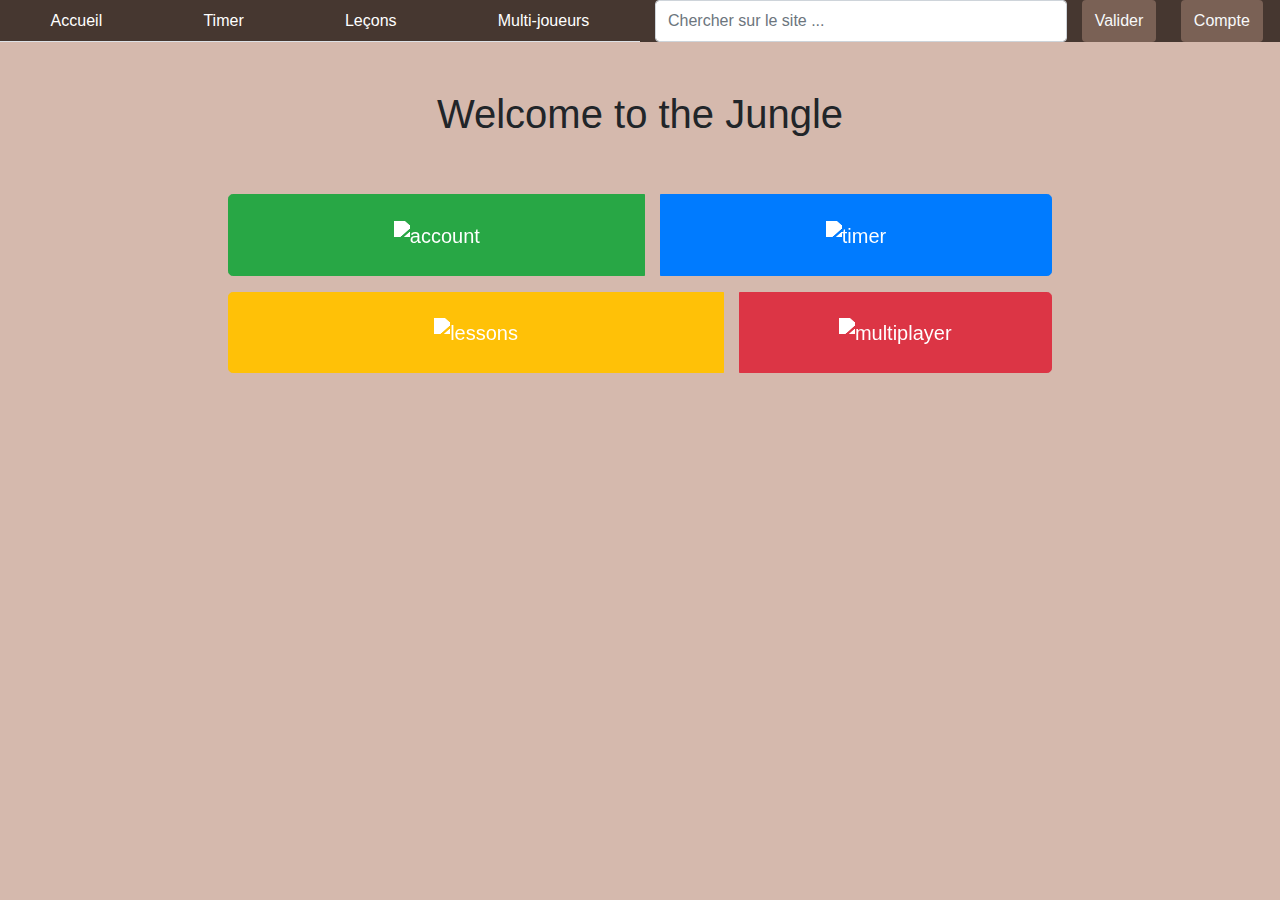
==== index.html @ 773c85c6 "Accueil et Leçons " responsive " :smirk:" ====
<!DOCTYPE html>
<html lang="fr" dir="ltr">
<head>
  <!-- ³ = alt + 0179 -->
  <title>Accueil - Solution³</title>
  <meta charset="UTF-8">
  <meta name="viewport" content="width=device-width, initial-scale=1.0">
  <link rel="stylesheet" href="https://stackpath.bootstrapcdn.com/bootstrap/4.3.1/css/bootstrap.min.css" integrity="sha384-ggOyR0iXCbMQv3Xipma34MD+dH/1fQ784/j6cY/iJTQUOhcWr7x9JvoRxT2MZw1T" crossorigin="anonymous">
  <link rel="stylesheet" type="text/css" href="assets/css/style.css">
</head>
<body class="bg-khaki">

  <header class="bg-taupe row m-0">
    <!-- Nav tabs -->
    <div id="topTabs" class="col-6 p-0">
      <ul class="nav nav-tabs nav-fill">
        <li class="nav-item">
          <a class="nav-link" href="index.html">Accueil</a>
        </li>
        <li class="nav-item">
          <a class="nav-link" href="timer.html">Timer</a>
        </li>
        <li class="nav-item">
          <a class="nav-link" href="lesson.html">Leçons</a>
        </li>
        <li class="nav-item">
          <a class="nav-link" href="multiplayer.html">Multi-joueurs</a>
        </li>
      </ul>
    </div>
    <div class="col-4 pr-0">
      <input type="text" class="form-control h-100" id="inlineFormInputName2" placeholder="Chercher sur le site ...">
    </div>
    <div class="col pr-0">
      <button type="submit" class="btn bg-taupe-light text-light h-100">Valider</button>
    </div>
    <div class="col p-0">
      <button type="submit" class="btn bg-taupe-light h-100"><a href="user.html" class="text-decoration-none text-light stretched-link">Compte</a></button>
    </div>
  </header>
  <!-- Button -->
  <div id="mainBody" class="row m-0">
    <h1 class="col-12 mt-5 text-center">Welcome to the Jungle</h1>
    <div class="btn-group top-button-group btn-group-lg mt-5 mb-3 mx-auto col-8" role="group">
      <!-- Top Left -->
      <button type="button" class="btn btn-success mr-3 py-4"><a href="user.html"><img src="https://image.flaticon.com/icons/svg/942/942187.svg" alt="account"></a></button>
      <!-- Top Right -->
      <button type="button" class="btn btn-primary py-4"><a href="timer.html"><img src="https://image.flaticon.com/icons/svg/149/149322.svg" alt="timer"></a></button>
    </div>
    <div class="btn-group bottom-button-group btn-group-lg mb-3 mx-auto col-8" role="group">
      <!-- Bottom Left -->
      <button type="button" class="btn btnTooLarge btn-warning text-white mr-3 py-4"><a href="lessons.html"><img class="left-image" src="https://image.flaticon.com/icons/svg/1575/1575104.svg" alt="lessons"></a></button>
      <!-- Bottome Right -->
      <button type="button" class="btn btn-danger py-4"><a href="multiplayer.html"><img class="right-image" src="https://image.flaticon.com/icons/svg/978/978012.svg" alt="multiplayer"></a</button>
    </div>
  </div>
  <!-- Mandatory last script links -->
  <script src="https://ajax.googleapis.com/ajax/libs/jquery/3.4.1/jquery.min.js"></script>
  <script src="https://cdnjs.cloudflare.com/ajax/libs/popper.js/1.14.7/umd/popper.min.js"></script>
  <script src="https://maxcdn.bootstrapcdn.com/bootstrap/4.3.1/js/bootstrap.min.js"></script>
  <script src="assets/js/script.js"></script>
</body>
</html>
---- assets/css/style.css ----
html, body {
  max-width: 100vw;
  scroll-behavior: smooth;
  overflow: hidden;
}
body {
  max-height: 100vh;
}
/* Personnalised color palette */
.bg-silver {
  background-color: #D3C0B8;
}
.bg-khaki {
  background-color: #D5B9AD;
}
.bg-copper {
  background-color: #BF6B44;
}
.bg-taupe-light {
  background-color: #7A6155;
}
.bg-taupe {
  background-color: #463730;
}
/* Personnalised color palette */
header {
  display: none;
}
#topTabs a {
  color: white;
}
/* Buttons */
.top-button-group img {
  width: 100px;
  filter: brightness(0)invert(1);
}
.btnTooLarge {
  width: 40%;
}
.left-image {
  width: 100px;
  filter: brightness(0)invert(1);
}
.right-image {
  width: 100px;
  filter: brightness(0)invert(1);
}
/* Media Queries */
@media only screen and (max-width: 768px) {
  .btn-group {
    display: flex;
    flex-direction: column;
    margin-bottom: 0 !important;
  }
  .btn {
    width: 100%;
    margin-bottom: 3%;
  }
  html, body {
    overflow: visible;
    overflow-x: hidden;
  }
  body {
    padding-bottom: 5%;
  }
}
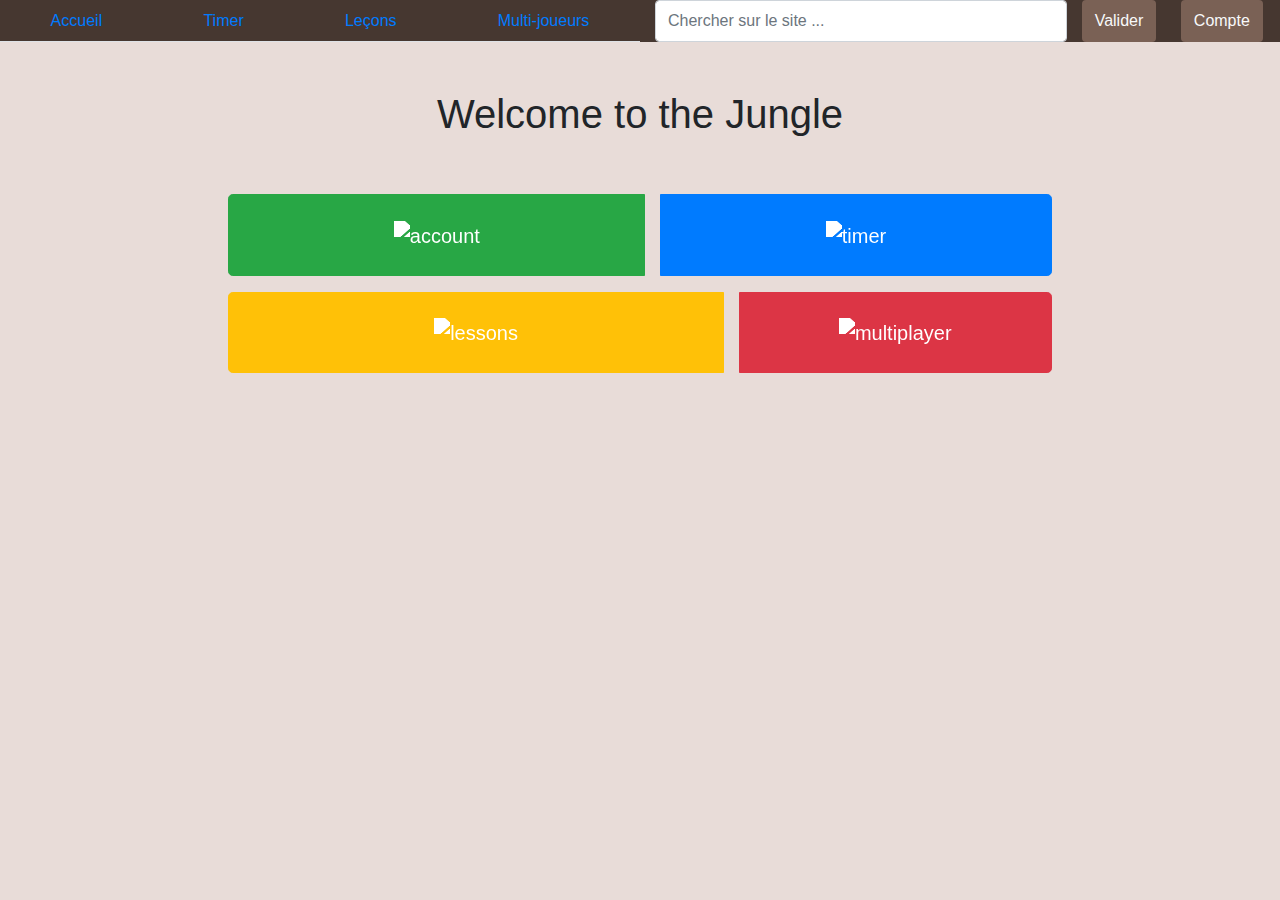
==== commit 2df93d24: "modification du css pour un meilleur rendu responive" ====
--- a/index.html
+++ b/index.html
@@ -6,9 +6,10 @@
   <meta charset="UTF-8">
   <meta name="viewport" content="width=device-width, initial-scale=1.0">
   <link rel="stylesheet" href="https://stackpath.bootstrapcdn.com/bootstrap/4.3.1/css/bootstrap.min.css" integrity="sha384-ggOyR0iXCbMQv3Xipma34MD+dH/1fQ784/j6cY/iJTQUOhcWr7x9JvoRxT2MZw1T" crossorigin="anonymous">
+  <link rel="stylesheet" type="text/css" href="assets/css/topMenu.css">
   <link rel="stylesheet" type="text/css" href="assets/css/style.css">
 </head>
-<body class="bg-khaki">
+<body class="bg-gainsboro">
 
   <header class="bg-taupe row m-0">
     <!-- Nav tabs -->
@@ -43,21 +44,22 @@
     <h1 class="col-12 mt-5 text-center">Welcome to the Jungle</h1>
     <div class="btn-group top-button-group btn-group-lg mt-5 mb-3 mx-auto col-8" role="group">
       <!-- Top Left -->
-      <button type="button" class="btn btn-success mr-3 py-4"><a href="user.html"><img src="https://image.flaticon.com/icons/svg/942/942187.svg" alt="account"></a></button>
+      <button type="button" class="btn btn-success mr-3 py-4"><a href="user.html" class="stretched-link"><img src="https://image.flaticon.com/icons/svg/942/942187.svg" alt="account"></a></button>
       <!-- Top Right -->
-      <button type="button" class="btn btn-primary py-4"><a href="timer.html"><img src="https://image.flaticon.com/icons/svg/149/149322.svg" alt="timer"></a></button>
+      <button type="button" class="btn btn-primary py-4"><a href="timer.html" class="stretched-link"><img src="https://image.flaticon.com/icons/svg/149/149322.svg" alt="timer"></a></button>
     </div>
     <div class="btn-group bottom-button-group btn-group-lg mb-3 mx-auto col-8" role="group">
       <!-- Bottom Left -->
-      <button type="button" class="btn btnTooLarge btn-warning text-white mr-3 py-4"><a href="lessons.html"><img class="left-image" src="https://image.flaticon.com/icons/svg/1575/1575104.svg" alt="lessons"></a></button>
+      <button type="button" class="btn btnTooLarge btn-warning text-white mr-3 py-4"><a href="lesson.html" class="stretched-link"><img class="left-image" src="https://image.flaticon.com/icons/svg/1575/1575104.svg" alt="lessons"></a></button>
       <!-- Bottome Right -->
-      <button type="button" class="btn btn-danger py-4"><a href="multiplayer.html"><img class="right-image" src="https://image.flaticon.com/icons/svg/978/978012.svg" alt="multiplayer"></a</button>
+      <button type="button" class="btn btn-danger py-4"><a href="multiplayer.html" class="stretched-link"><img class="right-image" src="https://image.flaticon.com/icons/svg/978/978012.svg" alt="multiplayer"></a></button>
     </div>
   </div>
   <!-- Mandatory last script links -->
   <script src="https://ajax.googleapis.com/ajax/libs/jquery/3.4.1/jquery.min.js"></script>
   <script src="https://cdnjs.cloudflare.com/ajax/libs/popper.js/1.14.7/umd/popper.min.js"></script>
   <script src="https://maxcdn.bootstrapcdn.com/bootstrap/4.3.1/js/bootstrap.min.js"></script>
+  <script src="assets/js/topMenu.js"></script>
   <script src="assets/js/script.js"></script>
 </body>
 </html>
--- a/assets/css/style.css
+++ b/assets/css/style.css
@@ -8,10 +8,10 @@
 }
 /* Personnalised color palette */
 .bg-silver {
-  background-color: #D3C0B8;
+  background-color: #C1C1C1;
 }
-.bg-khaki {
-  background-color: #D5B9AD;
+.bg-gainsboro {
+  background-color: #E8DCD8;
 }
 .bg-copper {
   background-color: #BF6B44;
@@ -23,12 +23,6 @@
   background-color: #463730;
 }
 /* Personnalised color palette */
-header {
-  display: none;
-}
-#topTabs a {
-  color: white;
-}
 /* Buttons */
 .top-button-group img {
   width: 100px;
@@ -46,6 +40,7 @@
   filter: brightness(0)invert(1);
 }
 /* Media Queries */
+/* Mobile phone */
 @media only screen and (max-width: 768px) {
   .btn-group {
     display: flex;
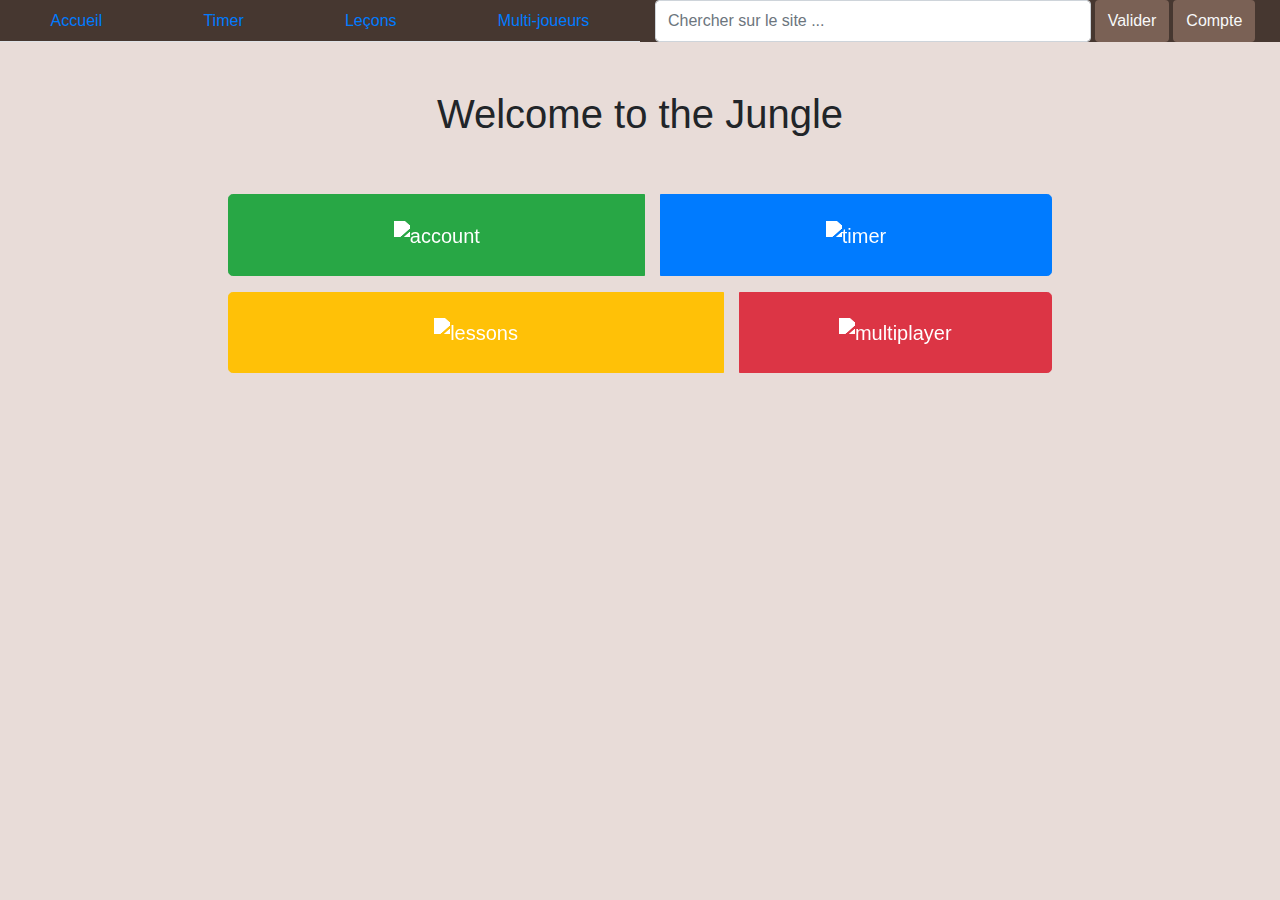
==== commit 539e79fe: "Js vérifié, nettoyré; commenté ( en cours ) / Début du header responsive" ====
--- a/index.html
+++ b/index.html
@@ -6,7 +6,7 @@
   <meta charset="UTF-8">
   <meta name="viewport" content="width=device-width, initial-scale=1.0">
   <link rel="stylesheet" href="https://stackpath.bootstrapcdn.com/bootstrap/4.3.1/css/bootstrap.min.css" integrity="sha384-ggOyR0iXCbMQv3Xipma34MD+dH/1fQ784/j6cY/iJTQUOhcWr7x9JvoRxT2MZw1T" crossorigin="anonymous">
-  <link rel="stylesheet" type="text/css" href="assets/css/topMenu.css">
+  <link rel="stylesheet" type="text/css" href="assets/css/header.css">
   <link rel="stylesheet" type="text/css" href="assets/css/style.css">
 </head>
 <body class="bg-gainsboro">
@@ -29,11 +29,11 @@
         </li>
       </ul>
     </div>
-    <div class="col-4 pr-0">
-      <input type="text" class="form-control h-100" id="inlineFormInputName2" placeholder="Chercher sur le site ...">
-    </div>
-    <div class="col pr-0">
-      <button type="submit" class="btn bg-taupe-light text-light h-100">Valider</button>
+    <div class="col-5 pr-0">
+      <form class="d-flex mr-1 h-100">
+        <input type="text" class="form-control h-100" id="inlineFormInputName2" placeholder="Chercher sur le site ...">
+        <input type="submit" class="btn bg-taupe-light text-light h-100 ml-1" value='Valider'>
+      </form>
     </div>
     <div class="col p-0">
       <button type="submit" class="btn bg-taupe-light h-100"><a href="user.html" class="text-decoration-none text-light stretched-link">Compte</a></button>
@@ -59,7 +59,6 @@
   <script src="https://ajax.googleapis.com/ajax/libs/jquery/3.4.1/jquery.min.js"></script>
   <script src="https://cdnjs.cloudflare.com/ajax/libs/popper.js/1.14.7/umd/popper.min.js"></script>
   <script src="https://maxcdn.bootstrapcdn.com/bootstrap/4.3.1/js/bootstrap.min.js"></script>
-  <script src="assets/js/topMenu.js"></script>
-  <script src="assets/js/script.js"></script>
+  <script src="assets/js/header.js"></script>
 </body>
 </html>
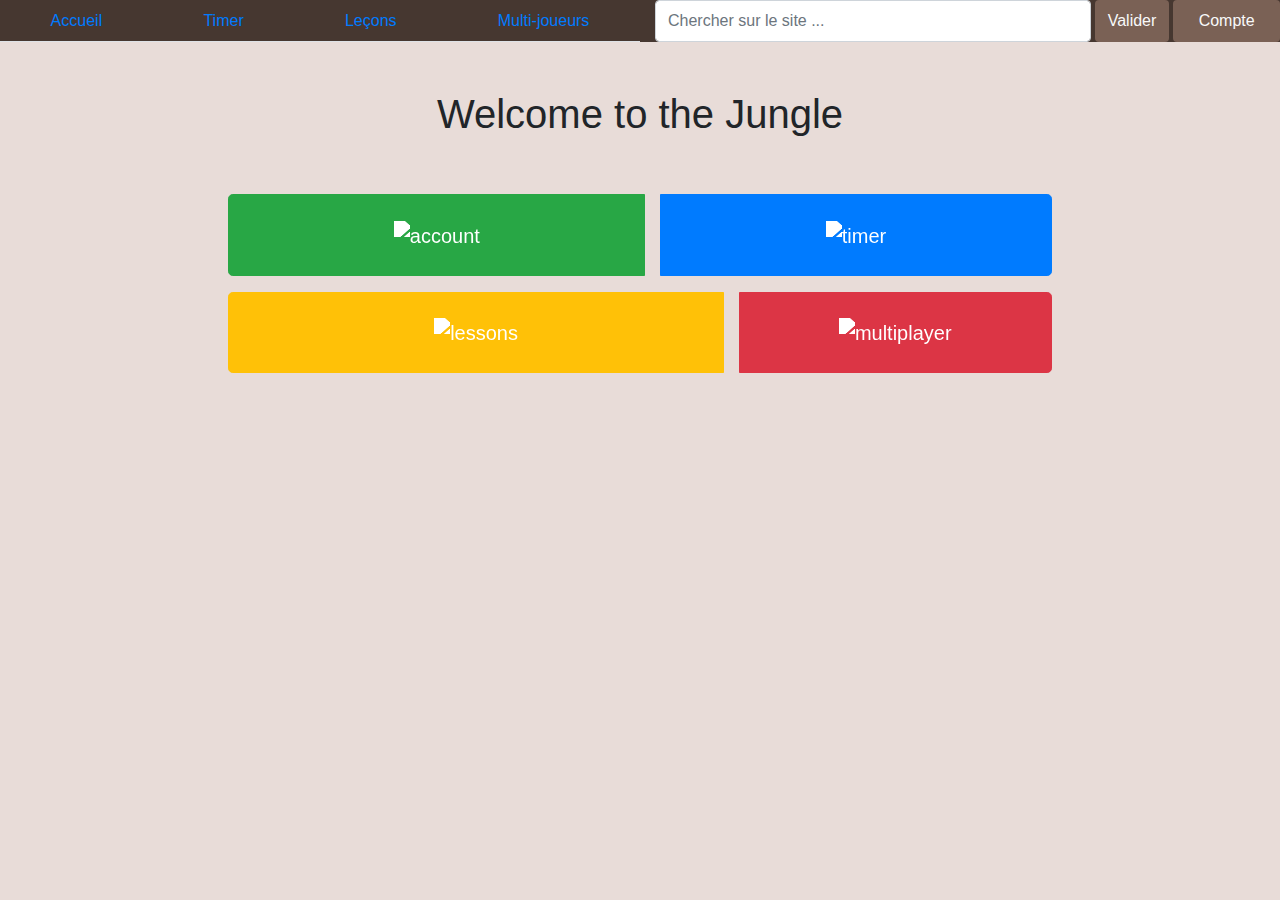
==== commit f62b801b: "Modification du bouton " compte " et ajout de auto pop-up dans timer.html" ====
--- a/index.html
+++ b/index.html
@@ -31,12 +31,12 @@
     </div>
     <div class="col-5 pr-0">
       <form class="d-flex mr-1 h-100">
-        <input type="text" class="form-control h-100" id="inlineFormInputName2" placeholder="Chercher sur le site ...">
+        <input type="text" class="form-control h-100" id="search" placeholder="Chercher sur le site ...">
         <input type="submit" class="btn bg-taupe-light text-light h-100 ml-1" value='Valider'>
       </form>
     </div>
     <div class="col p-0">
-      <button type="submit" class="btn bg-taupe-light h-100"><a href="user.html" class="text-decoration-none text-light stretched-link">Compte</a></button>
+      <button type="submit" class="btn btn-block bg-taupe-light h-100"><a href="user.html" class="text-decoration-none text-light stretched-link">Compte</a></button>
     </div>
   </header>
   <!-- Button -->
@@ -44,15 +44,16 @@
     <h1 class="col-12 mt-5 text-center">Welcome to the Jungle</h1>
     <div class="btn-group top-button-group btn-group-lg mt-5 mb-3 mx-auto col-8" role="group">
       <!-- Top Left -->
-      <button type="button" class="btn btn-success mr-3 py-4"><a href="user.html" class="stretched-link"><img src="https://image.flaticon.com/icons/svg/942/942187.svg" alt="account"></a></button>
+      <button type="button" class="btn btn-success mr-3 py-4" data-toggle="tooltip"
+        data-placement="left" title="Compte Personnel"><a href="user.html" class="stretched-link"><img src="https://image.flaticon.com/icons/svg/942/942187.svg" alt="account"></a></button>
       <!-- Top Right -->
-      <button type="button" class="btn btn-primary py-4"><a href="timer.html" class="stretched-link"><img src="https://image.flaticon.com/icons/svg/149/149322.svg" alt="timer"></a></button>
+      <button type="button" class="btn btn-primary py-4" data-toggle="tooltip" data-placement="right" title="Chronomètre"><a href="timer.html" class="stretched-link"><img src="https://image.flaticon.com/icons/svg/149/149322.svg" alt="timer"></a></button>
     </div>
     <div class="btn-group bottom-button-group btn-group-lg mb-3 mx-auto col-8" role="group">
       <!-- Bottom Left -->
-      <button type="button" class="btn btnTooLarge btn-warning text-white mr-3 py-4"><a href="lesson.html" class="stretched-link"><img class="left-image" src="https://image.flaticon.com/icons/svg/1575/1575104.svg" alt="lessons"></a></button>
+      <button type="button" class="btn btnTooLarge btn-warning text-white mr-3 py-4" data-toggle="tooltip" data-placement="left" title="Apprentissage"><a href="lesson.html" class="stretched-link"><img class="left-image" src="https://image.flaticon.com/icons/svg/1575/1575104.svg" alt="lessons"></a></button>
       <!-- Bottome Right -->
-      <button type="button" class="btn btn-danger py-4"><a href="multiplayer.html" class="stretched-link"><img class="right-image" src="https://image.flaticon.com/icons/svg/978/978012.svg" alt="multiplayer"></a></button>
+      <button type="button" class="btn btn-danger py-4" data-toggle="tooltip" data-placement="right" title="Multijoueurs"><a href="multiplayer.html" class="stretched-link"><img class="right-image" src="https://image.flaticon.com/icons/svg/978/978012.svg" alt="multiplayer"></a></button>
     </div>
   </div>
   <!-- Mandatory last script links -->
@@ -60,5 +61,6 @@
   <script src="https://cdnjs.cloudflare.com/ajax/libs/popper.js/1.14.7/umd/popper.min.js"></script>
   <script src="https://maxcdn.bootstrapcdn.com/bootstrap/4.3.1/js/bootstrap.min.js"></script>
   <script src="assets/js/header.js"></script>
+  <script src="assets/js/script.js"></script>
 </body>
 </html>
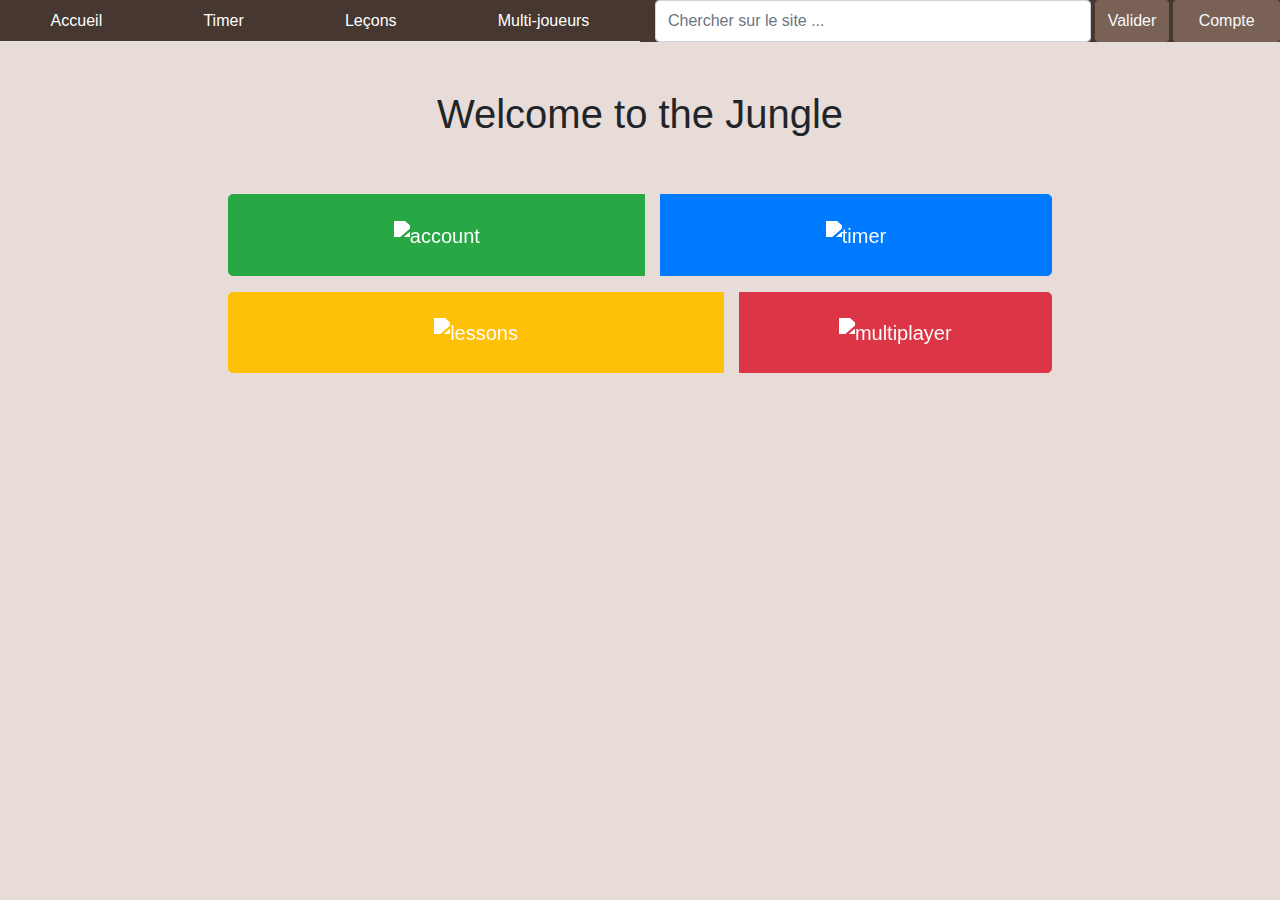
==== commit d9abff33: "final push" ====
--- a/index.html
+++ b/index.html
@@ -1,66 +1,66 @@
-<!DOCTYPE html>
-<html lang="fr" dir="ltr">
-<head>
-  <!-- ³ = alt + 0179 -->
-  <title>Accueil - Solution³</title>
-  <meta charset="UTF-8">
-  <meta name="viewport" content="width=device-width, initial-scale=1.0">
-  <link rel="stylesheet" href="https://stackpath.bootstrapcdn.com/bootstrap/4.3.1/css/bootstrap.min.css" integrity="sha384-ggOyR0iXCbMQv3Xipma34MD+dH/1fQ784/j6cY/iJTQUOhcWr7x9JvoRxT2MZw1T" crossorigin="anonymous">
-  <link rel="stylesheet" type="text/css" href="assets/css/header.css">
-  <link rel="stylesheet" type="text/css" href="assets/css/style.css">
-</head>
-<body class="bg-gainsboro">
-
-  <header class="bg-taupe row m-0">
-    <!-- Nav tabs -->
-    <div id="topTabs" class="col-6 p-0">
-      <ul class="nav nav-tabs nav-fill">
-        <li class="nav-item">
-          <a class="nav-link" href="index.html">Accueil</a>
-        </li>
-        <li class="nav-item">
-          <a class="nav-link" href="timer.html">Timer</a>
-        </li>
-        <li class="nav-item">
-          <a class="nav-link" href="lesson.html">Leçons</a>
-        </li>
-        <li class="nav-item">
-          <a class="nav-link" href="multiplayer.html">Multi-joueurs</a>
-        </li>
-      </ul>
-    </div>
-    <div class="col-5 pr-0">
-      <form class="d-flex mr-1 h-100">
-        <input type="text" class="form-control h-100" id="search" placeholder="Chercher sur le site ...">
-        <input type="submit" class="btn bg-taupe-light text-light h-100 ml-1" value='Valider'>
-      </form>
-    </div>
-    <div class="col p-0">
-      <button type="submit" class="btn btn-block bg-taupe-light h-100"><a href="user.html" class="text-decoration-none text-light stretched-link">Compte</a></button>
-    </div>
-  </header>
-  <!-- Button -->
-  <div id="mainBody" class="row m-0">
-    <h1 class="col-12 mt-5 text-center">Welcome to the Jungle</h1>
-    <div class="btn-group top-button-group btn-group-lg mt-5 mb-3 mx-auto col-8" role="group">
-      <!-- Top Left -->
-      <button type="button" class="btn btn-success mr-3 py-4" data-toggle="tooltip"
-        data-placement="left" title="Compte Personnel"><a href="user.html" class="stretched-link"><img src="https://image.flaticon.com/icons/svg/942/942187.svg" alt="account"></a></button>
-      <!-- Top Right -->
-      <button type="button" class="btn btn-primary py-4" data-toggle="tooltip" data-placement="right" title="Chronomètre"><a href="timer.html" class="stretched-link"><img src="https://image.flaticon.com/icons/svg/149/149322.svg" alt="timer"></a></button>
-    </div>
-    <div class="btn-group bottom-button-group btn-group-lg mb-3 mx-auto col-8" role="group">
-      <!-- Bottom Left -->
-      <button type="button" class="btn btnTooLarge btn-warning text-white mr-3 py-4" data-toggle="tooltip" data-placement="left" title="Apprentissage"><a href="lesson.html" class="stretched-link"><img class="left-image" src="https://image.flaticon.com/icons/svg/1575/1575104.svg" alt="lessons"></a></button>
-      <!-- Bottome Right -->
-      <button type="button" class="btn btn-danger py-4" data-toggle="tooltip" data-placement="right" title="Multijoueurs"><a href="multiplayer.html" class="stretched-link"><img class="right-image" src="https://image.flaticon.com/icons/svg/978/978012.svg" alt="multiplayer"></a></button>
-    </div>
-  </div>
-  <!-- Mandatory last script links -->
-  <script src="https://ajax.googleapis.com/ajax/libs/jquery/3.4.1/jquery.min.js"></script>
-  <script src="https://cdnjs.cloudflare.com/ajax/libs/popper.js/1.14.7/umd/popper.min.js"></script>
-  <script src="https://maxcdn.bootstrapcdn.com/bootstrap/4.3.1/js/bootstrap.min.js"></script>
-  <script src="assets/js/header.js"></script>
-  <script src="assets/js/script.js"></script>
-</body>
-</html>
+<!DOCTYPE html>
+<html lang="fr" dir="ltr">
+<head>
+  <!-- ³ = alt + 0179 -->
+  <title>Accueil - Solution³</title>
+  <meta charset="UTF-8">
+  <meta name="viewport" content="width=device-width, initial-scale=1.0">
+  <link rel="stylesheet" href="https://stackpath.bootstrapcdn.com/bootstrap/4.3.1/css/bootstrap.min.css" integrity="sha384-ggOyR0iXCbMQv3Xipma34MD+dH/1fQ784/j6cY/iJTQUOhcWr7x9JvoRxT2MZw1T" crossorigin="anonymous">
+  <link rel="stylesheet" type="text/css" href="assets/css/header.css">
+  <link rel="stylesheet" type="text/css" href="assets/css/style.css">
+</head>
+<body class="bg-gainsboro">
+
+  <header class="bg-taupe row m-0">
+    <!-- Nav tabs -->
+    <div id="topTabs" class="col-6 p-0">
+      <ul class="nav nav-tabs nav-fill">
+        <li class="nav-item">
+          <a class="nav-link" href="index.html">Accueil</a>
+        </li>
+        <li class="nav-item">
+          <a class="nav-link" href="timer.html">Timer</a>
+        </li>
+        <li class="nav-item">
+          <a class="nav-link" href="lesson.html">Leçons</a>
+        </li>
+        <li class="nav-item">
+          <a class="nav-link" href="multiplayer.html">Multi-joueurs</a>
+        </li>
+      </ul>
+    </div>
+    <div class="col-5 pr-0">
+      <form class="d-flex mr-1 h-100">
+        <input type="text" class="form-control h-100" id="search" placeholder="Chercher sur le site ...">
+        <input type="submit" class="btn bg-taupe-light text-light h-100 ml-1" value='Valider'>
+      </form>
+    </div>
+    <div class="col p-0">
+      <button type="submit" class="btn btn-block bg-taupe-light h-100"><a href="user.html" class="text-decoration-none text-light stretched-link">Compte</a></button>
+    </div>
+  </header>
+  <!-- Button -->
+  <div id="mainBody" class="row m-0">
+    <h1 class="col-12 mt-5 text-center">Welcome to the Jungle</h1>
+    <div class="btn-group top-button-group btn-group-lg mt-5 mb-3 mx-auto col-8" role="group">
+      <!-- Top Left -->
+      <button type="button" class="btn btn-success mr-3 py-4" data-toggle="tooltip"
+        data-placement="left" title="Compte Personnel"><a href="user.html" class="stretched-link"><img src="https://image.flaticon.com/icons/svg/942/942187.svg" alt="account"></a></button>
+      <!-- Top Right -->
+      <button type="button" class="btn btn-primary py-4" data-toggle="tooltip" data-placement="right" title="Chronomètre"><a href="timer.html" class="stretched-link"><img src="https://image.flaticon.com/icons/svg/149/149322.svg" alt="timer"></a></button>
+    </div>
+    <div class="btn-group bottom-button-group btn-group-lg mb-3 mx-auto col-8" role="group">
+      <!-- Bottom Left -->
+      <button type="button" class="btn btnTooLarge btn-warning text-white mr-3 py-4" data-toggle="tooltip" data-placement="left" title="Apprentissage"><a href="lesson.html" class="stretched-link"><img class="left-image" src="https://image.flaticon.com/icons/svg/1575/1575104.svg" alt="lessons"></a></button>
+      <!-- Bottome Right -->
+      <button type="button" class="btn btn-danger py-4" data-toggle="tooltip" data-placement="right" title="Multijoueurs"><a href="multiplayer.html" class="stretched-link"><img class="right-image" src="https://image.flaticon.com/icons/svg/978/978012.svg" alt="multiplayer"></a></button>
+    </div>
+  </div>
+  <!-- Mandatory last script links -->
+  <script src="https://ajax.googleapis.com/ajax/libs/jquery/3.4.1/jquery.min.js"></script>
+  <script src="https://cdnjs.cloudflare.com/ajax/libs/popper.js/1.14.7/umd/popper.min.js"></script>
+  <script src="https://maxcdn.bootstrapcdn.com/bootstrap/4.3.1/js/bootstrap.min.js"></script>
+  <script src="assets/js/header.js"></script>
+  <script src="assets/js/script.js"></script>
+</body>
+</html>
--- a/assets/css/header.css
+++ b/assets/css/header.css
@@ -0,0 +1,7 @@
+/* Top menu */
+header {
+  display: none;
+}
+#topTabs a {
+  color: white;
+}
--- a/assets/css/style.css
+++ b/assets/css/style.css
@@ -1,61 +1,61 @@
-html, body {
-  max-width: 100vw;
-  scroll-behavior: smooth;
-  overflow: hidden;
-}
-body {
-  max-height: 100vh;
-}
-/* Personnalised color palette */
-.bg-silver {
-  background-color: #C1C1C1;
-}
-.bg-gainsboro {
-  background-color: #E8DCD8;
-}
-.bg-copper {
-  background-color: #BF6B44;
-}
-.bg-taupe-light {
-  background-color: #7A6155;
-}
-.bg-taupe {
-  background-color: #463730;
-}
-/* Personnalised color palette */
-/* Buttons */
-.top-button-group img {
-  width: 100px;
-  filter: brightness(0)invert(1);
-}
-.btnTooLarge {
-  width: 40%;
-}
-.left-image {
-  width: 100px;
-  filter: brightness(0)invert(1);
-}
-.right-image {
-  width: 100px;
-  filter: brightness(0)invert(1);
-}
-/* Media Queries */
-/* Mobile phone */
-@media only screen and (max-width: 768px) {
-  .btn-group {
-    display: flex;
-    flex-direction: column;
-    margin-bottom: 0 !important;
-  }
-  .btn {
-    width: 100%;
-    margin-bottom: 3%;
-  }
-  html, body {
-    overflow: visible;
-    overflow-x: hidden;
-  }
-  body {
-    padding-bottom: 5%;
-  }
-}
+html, body {
+  max-width: 100vw;
+  scroll-behavior: smooth;
+  overflow: hidden;
+}
+body {
+  max-height: 100vh;
+}
+/* Personnalised color palette */
+.bg-silver {
+  background-color: #C1C1C1;
+}
+.bg-gainsboro {
+  background-color: #E8DCD8;
+}
+.bg-copper {
+  background-color: #BF6B44;
+}
+.bg-taupe-light {
+  background-color: #7A6155;
+}
+.bg-taupe {
+  background-color: #463730;
+}
+/* Personnalised color palette */
+/* Buttons */
+.top-button-group img {
+  width: 100px;
+  filter: brightness(0)invert(1);
+}
+.btnTooLarge {
+  width: 40%;
+}
+.left-image {
+  width: 100px;
+  filter: brightness(0)invert(1);
+}
+.right-image {
+  width: 100px;
+  filter: brightness(0)invert(1);
+}
+/* Media Queries */
+/* Mobile phone */
+@media only screen and (max-width: 768px) {
+  .btn-group {
+    display: flex;
+    flex-direction: column;
+    margin-bottom: 0 !important;
+  }
+  .btn {
+    width: 100%;
+    margin-bottom: 3%;
+  }
+  html, body {
+    overflow: visible;
+    overflow-x: hidden;
+  }
+  body {
+    padding-bottom: 5%;
+  }
+}
